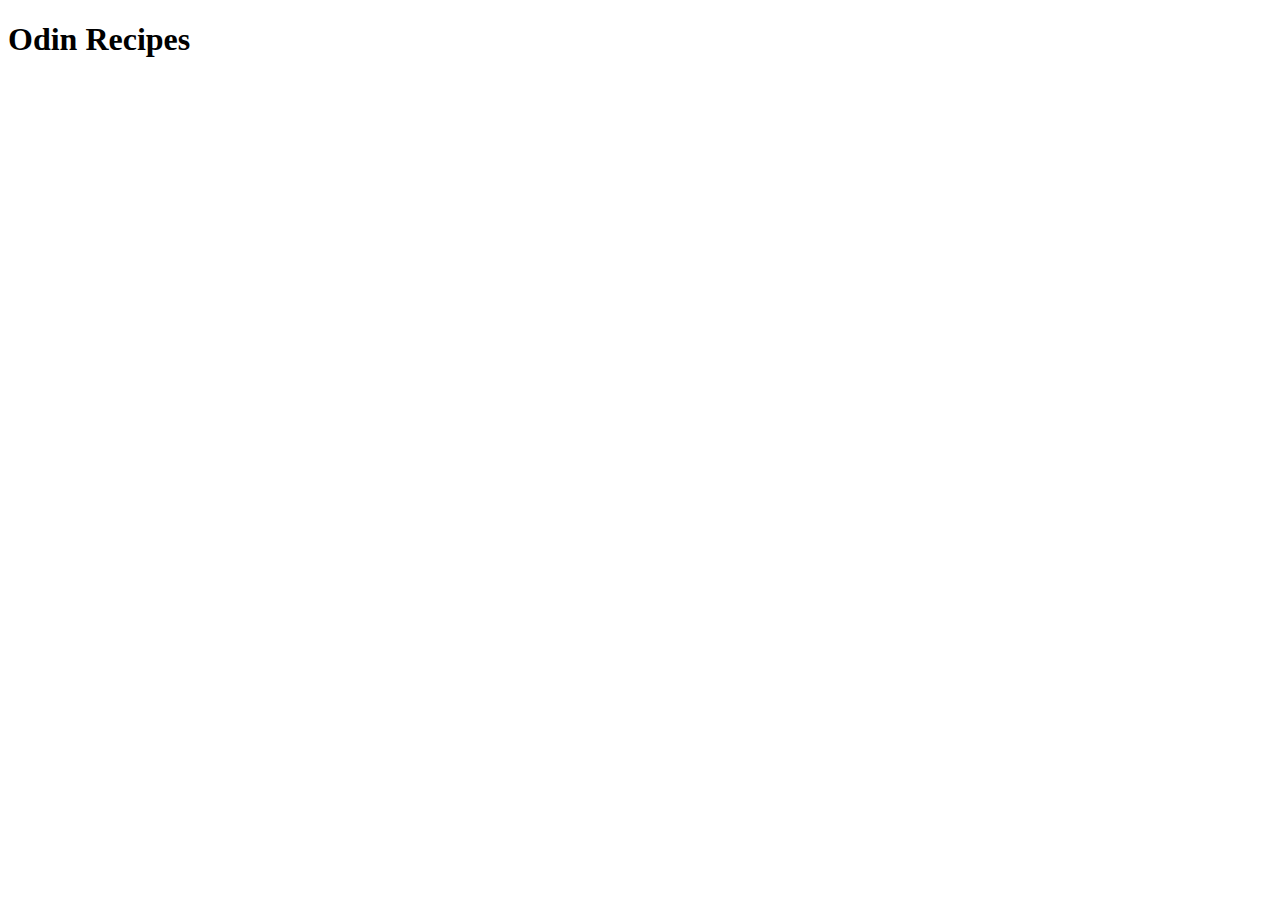
==== index.html @ 0db7483f "recipes folder created with lasagna.html" ====
<!DOCTYPE html>
<html lang="en">
<head>
    <meta charset="UTF-8">
    <meta name="viewport" content="width=device-width, initial-scale=1.0">
    <title>Odin Recipes</title>
</head>
<body>
    <h1>Odin Recipes</h1>
</body>
</html>
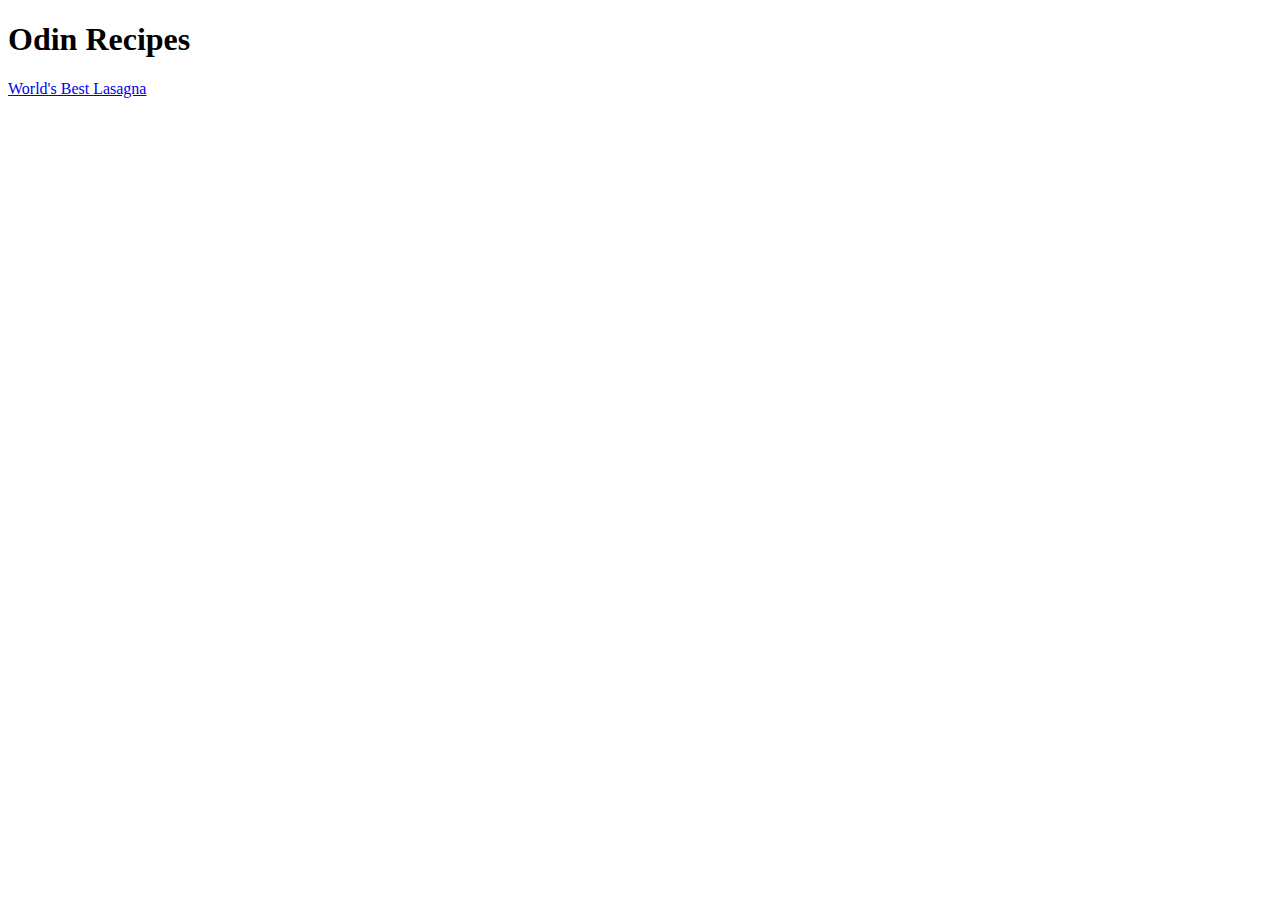
==== commit 60b508b6: "lasagna link added to index.html" ====
--- a/index.html
+++ b/index.html
@@ -7,5 +7,6 @@
 </head>
 <body>
     <h1>Odin Recipes</h1>
+    <a href="https://www.allrecipes.com/recipe/23600/worlds-best-lasagna/">World's Best Lasagna</a>
 </body>
 </html>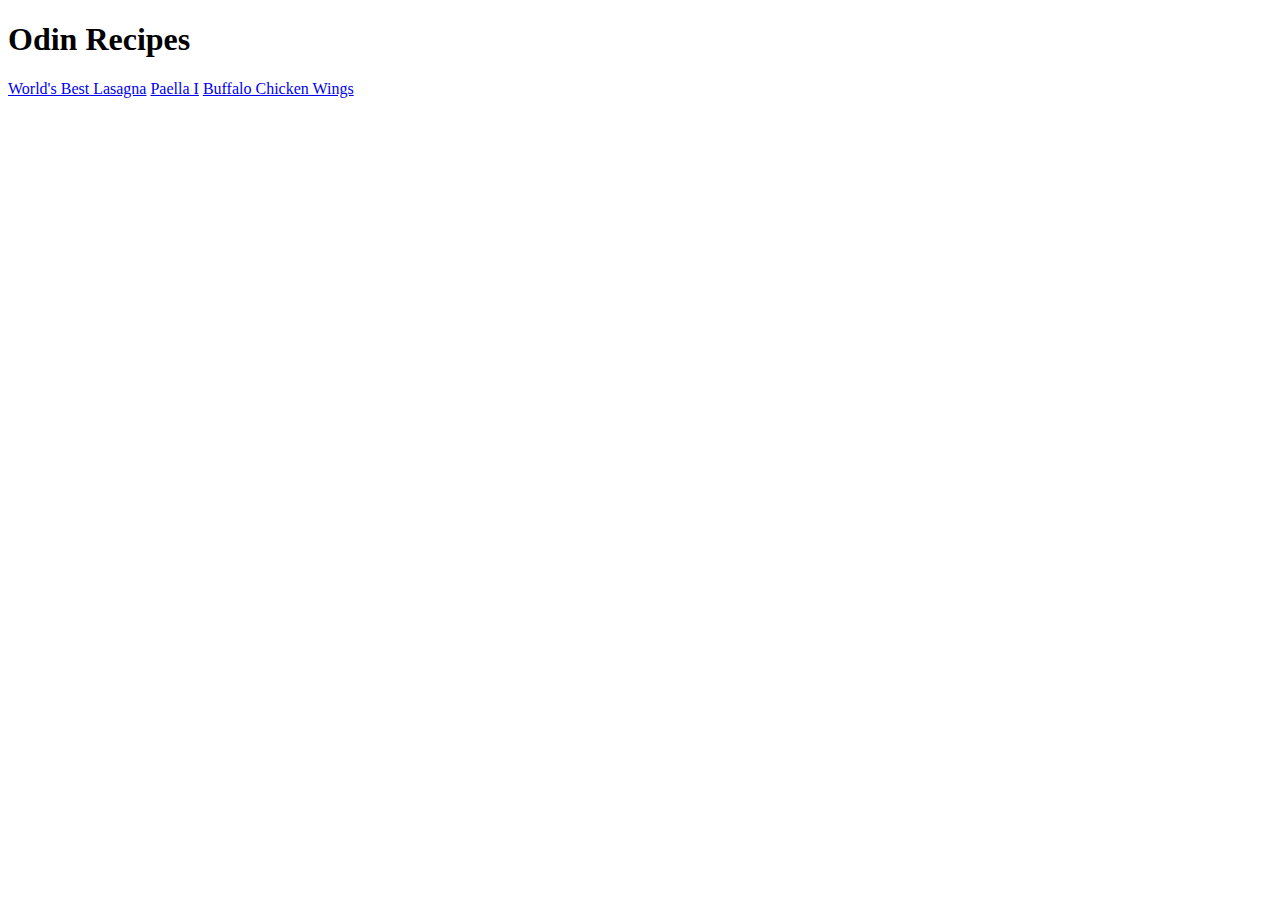
==== commit c597feb7: "buffalo chicken wings link added to index.html" ====
--- a/index.html
+++ b/index.html
@@ -8,5 +8,7 @@
 <body>
     <h1>Odin Recipes</h1>
     <a href="https://www.allrecipes.com/recipe/23600/worlds-best-lasagna/">World's Best Lasagna</a>
+    <a href="https://www.allrecipes.com/recipe/12728/paella-i/" target="_blank">Paella I</a>
+    <a href="https://www.allrecipes.com/recipe/24087/restaurant-style-buffalo-chicken-wings/" target="_blank">Buffalo Chicken Wings</a>
 </body>
 </html>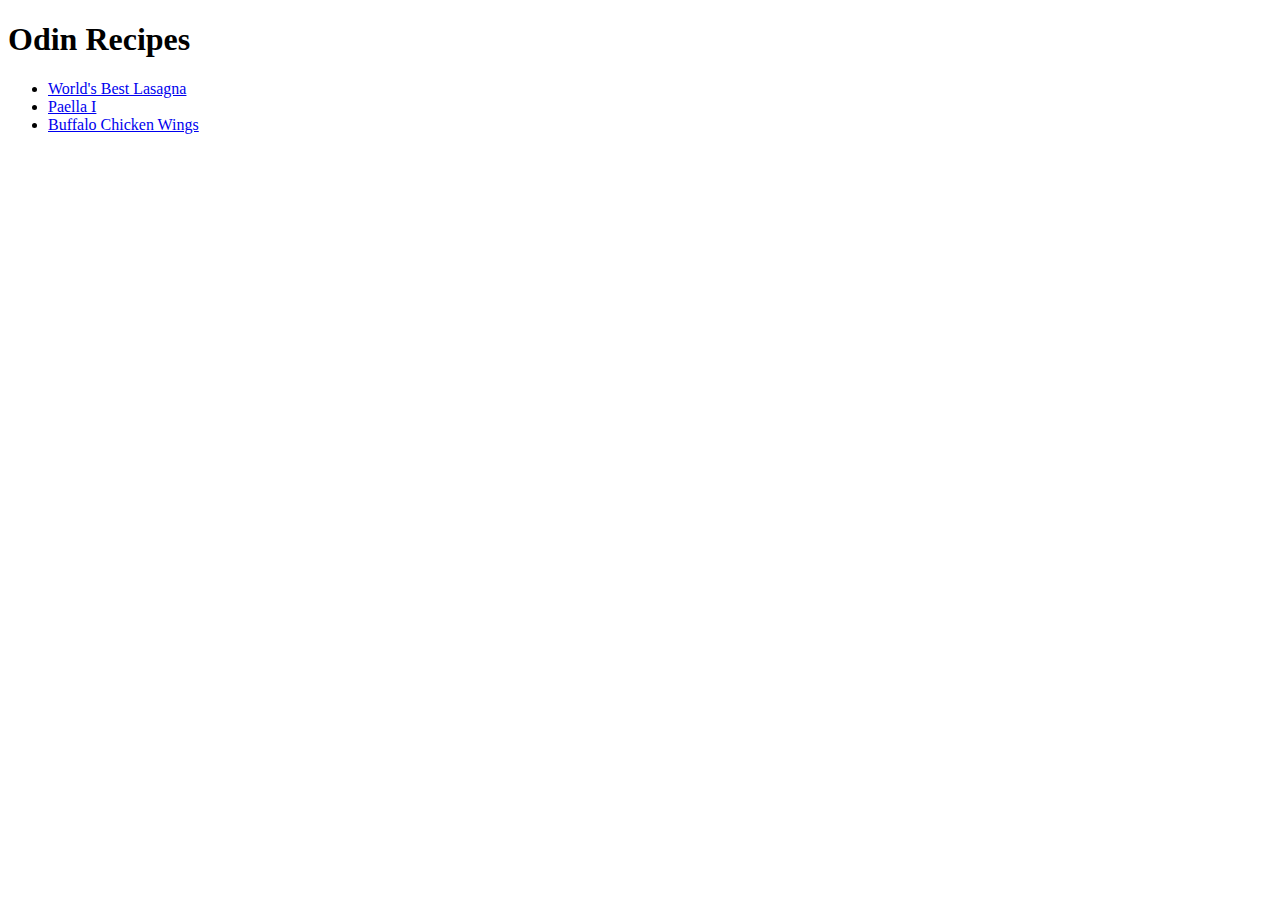
==== commit 95346990: "links have been moved to ul to separate them" ====
--- a/index.html
+++ b/index.html
@@ -7,8 +7,10 @@
 </head>
 <body>
     <h1>Odin Recipes</h1>
-    <a href="https://www.allrecipes.com/recipe/23600/worlds-best-lasagna/">World's Best Lasagna</a>
-    <a href="https://www.allrecipes.com/recipe/12728/paella-i/" target="_blank">Paella I</a>
-    <a href="https://www.allrecipes.com/recipe/24087/restaurant-style-buffalo-chicken-wings/" target="_blank">Buffalo Chicken Wings</a>
+    <ul>
+    <li><a href="./recipes/lasagna.html">World's Best Lasagna</a></li>
+    <li><a href="./recipes/paella.html">Paella I</a></li>
+    <li><a href="./recipes/wings.html">Buffalo Chicken Wings</a></li>
+</ul>
 </body>
 </html>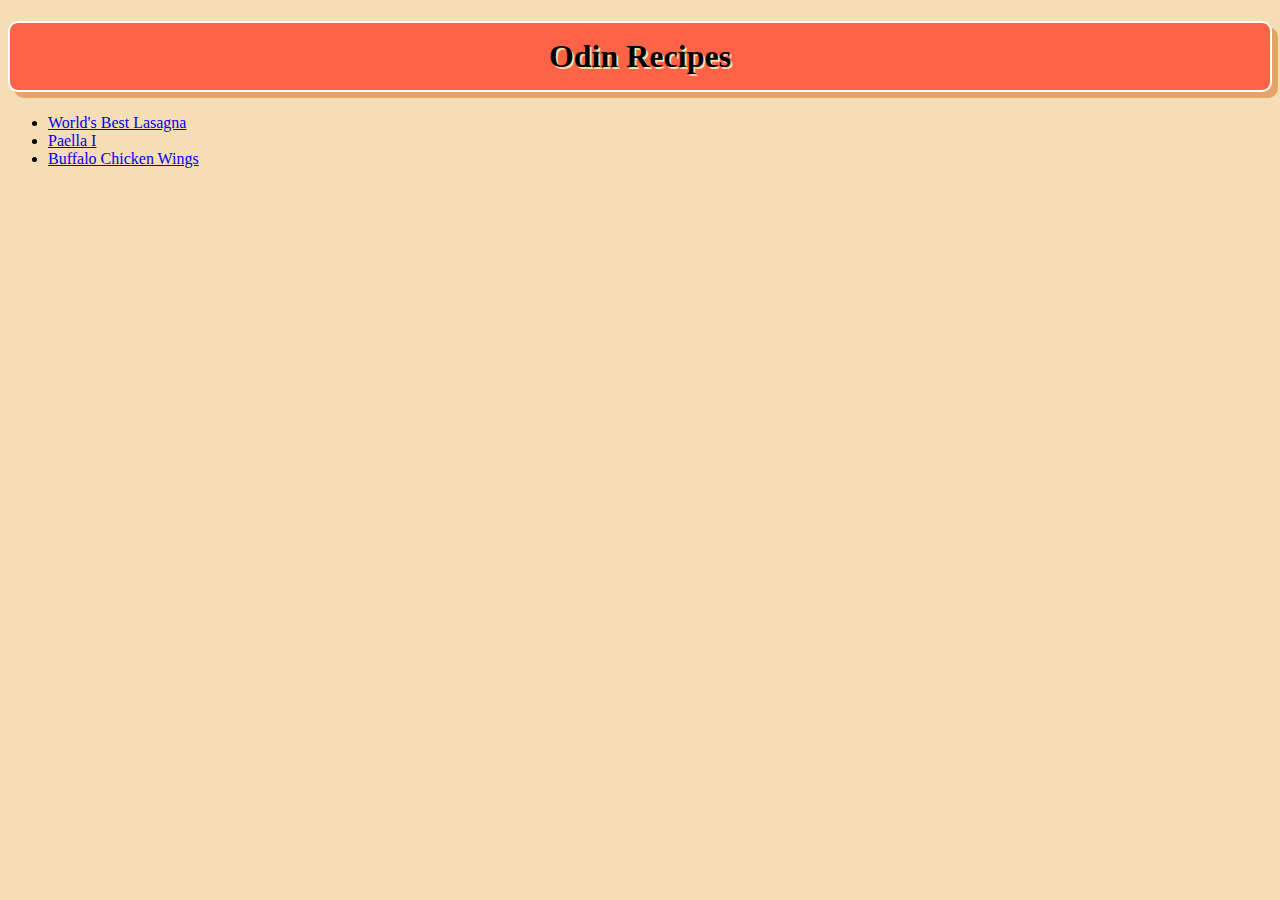
==== commit 1f241a61: "styling added to #title" ====
--- a/index.html
+++ b/index.html
@@ -4,13 +4,17 @@
     <meta charset="UTF-8">
     <meta name="viewport" content="width=device-width, initial-scale=1.0">
     <title>Odin Recipes</title>
+    <link rel="stylesheet" href="./assests/styles.css">
 </head>
 <body>
-    <h1>Odin Recipes</h1>
-    <ul>
-    <li><a href="./recipes/lasagna.html">World's Best Lasagna</a></li>
-    <li><a href="./recipes/paella.html">Paella I</a></li>
-    <li><a href="./recipes/wings.html">Buffalo Chicken Wings</a></li>
-</ul>
+    <header id="header">
+    <h1 id="title">Odin Recipes</h1>
+    </header>
+    <div class="lists"></div>
+    <ul class="unorderedList">
+        <li class="item"><a href="./recipes/lasagna.html">World's Best Lasagna</a></li>
+        <li class="item"><a href="./recipes/paella.html">Paella I</a></li>
+        <li class="item"><a href="./recipes/wings.html">Buffalo Chicken Wings</a></li>
+    </ul>
 </body>
 </html>--- a/assests/styles.css
+++ b/assests/styles.css
@@ -0,0 +1,23 @@
+* {
+    background-color: #f5deb3;
+};
+
+h1 {
+    font-size: 30px;
+}
+#header {
+    box-shadow: 6px 6px rgb(227, 164, 101);
+    border-radius: 10px;
+}
+
+#title {
+    text-align: center;
+    /* margin: 20px 20px; */
+    padding: 15px 15px;
+    background-color: tomato;
+    font-family: Cambria, Cochin, Georgia, Times, 'Times New Roman', serif;
+    border-radius: 10px;
+    border: 2px solid #ffffff;
+    text-shadow: 2px 2px #f5deb3;
+}
+
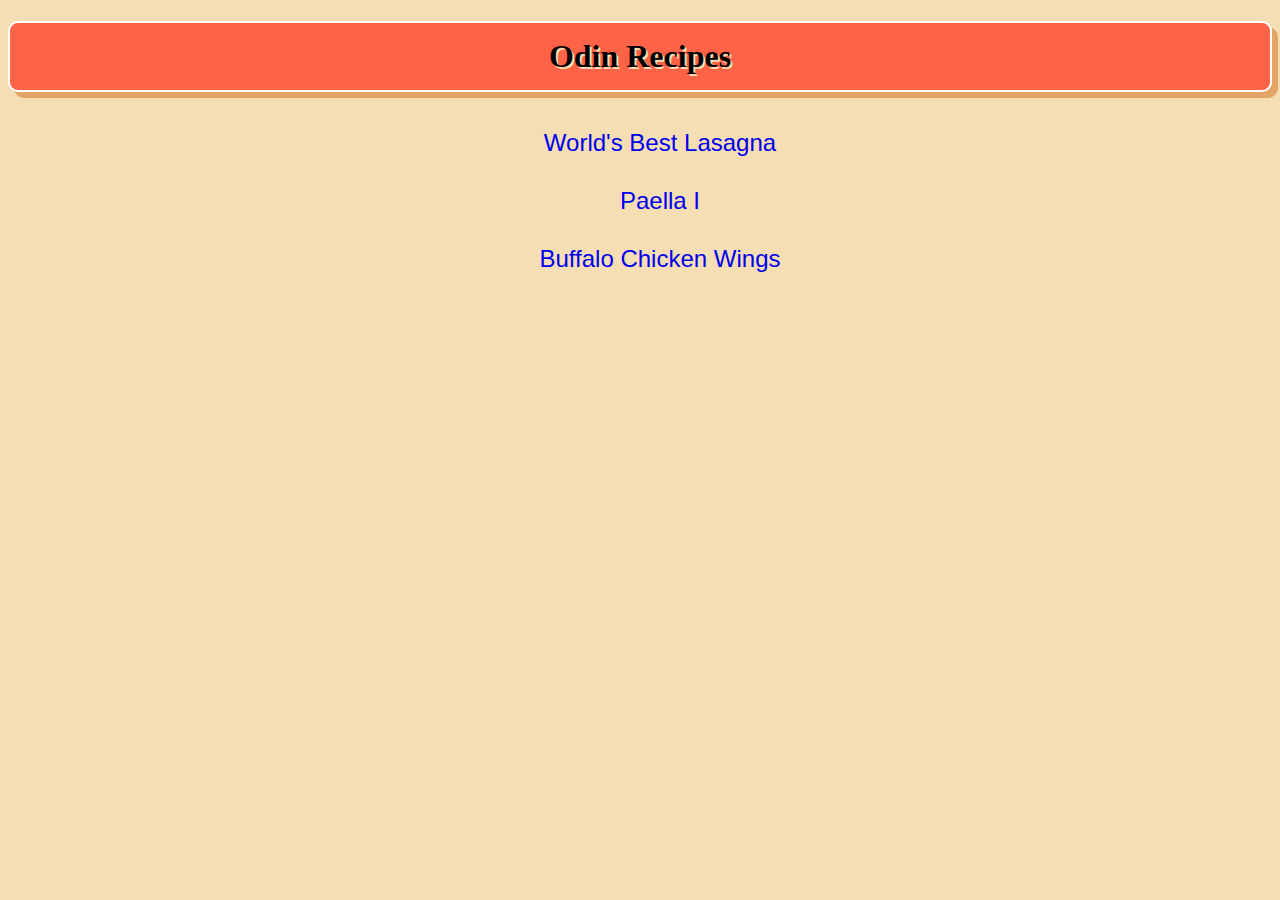
==== commit 53d56e7a: "footer added for all html files" ====
--- a/index.html
+++ b/index.html
@@ -16,5 +16,8 @@
         <li class="item"><a href="./recipes/paella.html">Paella I</a></li>
         <li class="item"><a href="./recipes/wings.html">Buffalo Chicken Wings</a></li>
     </ul>
+
+    <!-- footer -->
+<footer id="footer"></footer>
 </body>
 </html>--- a/assests/styles.css
+++ b/assests/styles.css
@@ -21,3 +21,18 @@
     text-shadow: 2px 2px #f5deb3;
 }
 
+.item {
+    display: flex;
+    justify-content: center;
+    /* display: inline-block;
+    text-align: center; */
+    padding: 15px;
+    font-size: 24px;
+    font-family: 'Lucida Sans', 'Lucida Sans Regular', 'Lucida Grande', 'Lucida Sans Unicode', Geneva, Verdana, sans-serif;
+    color: #070736;
+}
+
+a {
+    text-decoration: none;
+
+}